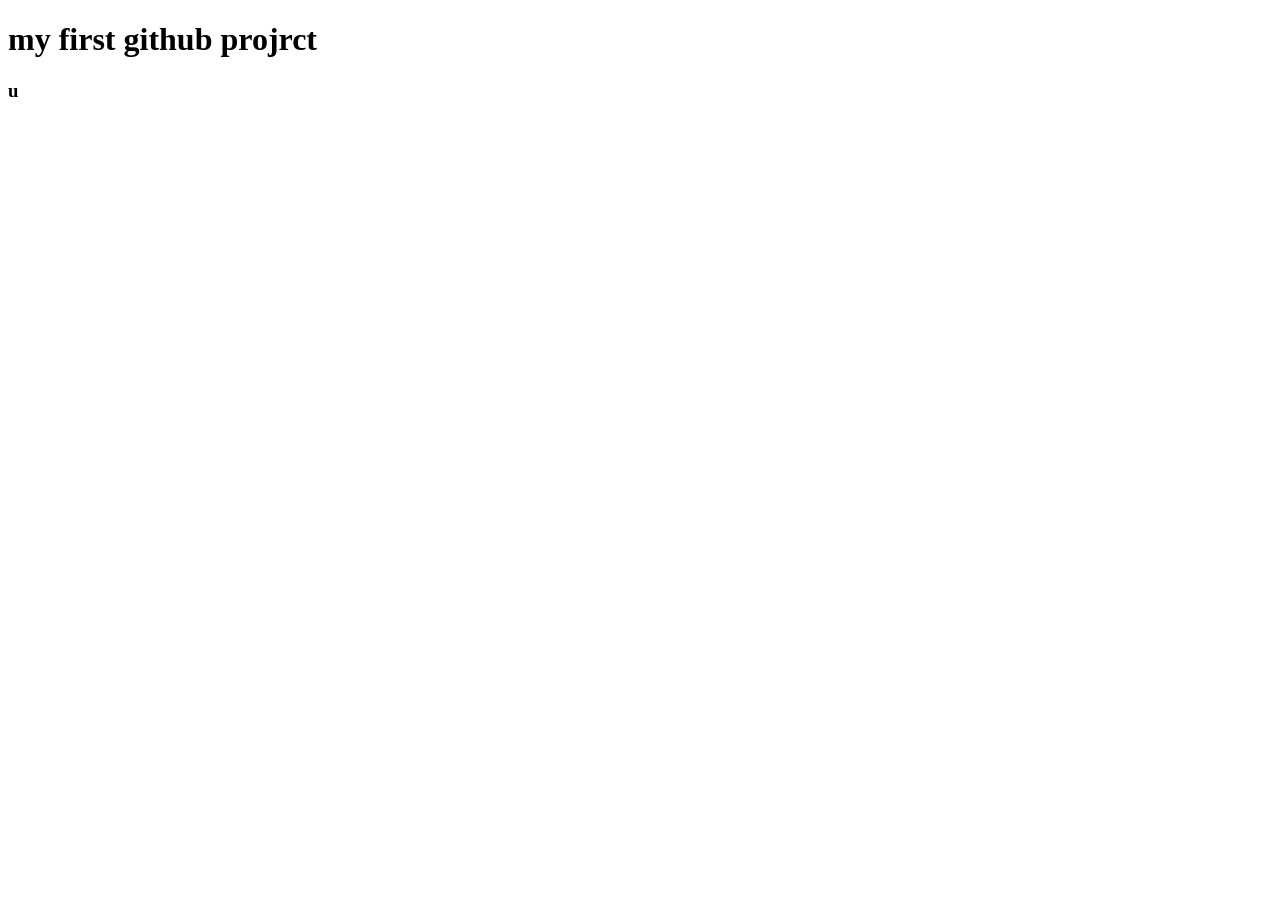
==== index.html @ fd142ee4 "new tag edit" ====
<!DOCTYPE html>
<html lang="en">
<head>
    <meta charset="UTF-8">
    <meta http-equiv="X-UA-Compatible" content="IE=edge">
    <meta name="viewport" content="width=
    , initial-scale=1.0">
    <title>Document</title>
</head>
<body>
    <h1>my first github projrct </h1>
    <h3>u</h3>
</body>
</html>
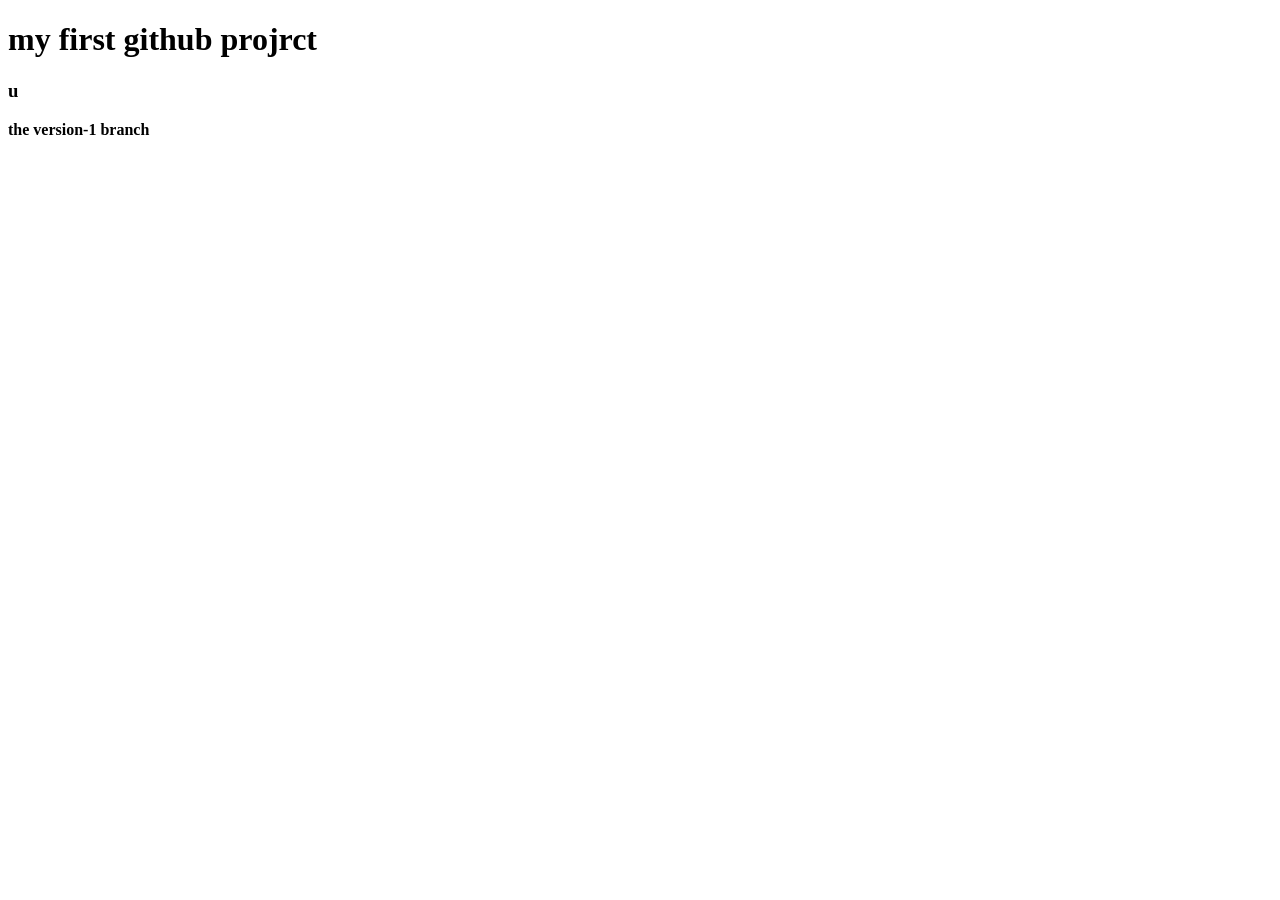
==== commit 45eff65e: "'version-1'" ====
--- a/index.html
+++ b/index.html
@@ -10,5 +10,6 @@
 <body>
     <h1>my first github projrct </h1>
     <h3>u</h3>
+    <b>the version-1 branch </b>
 </body>
 </html>
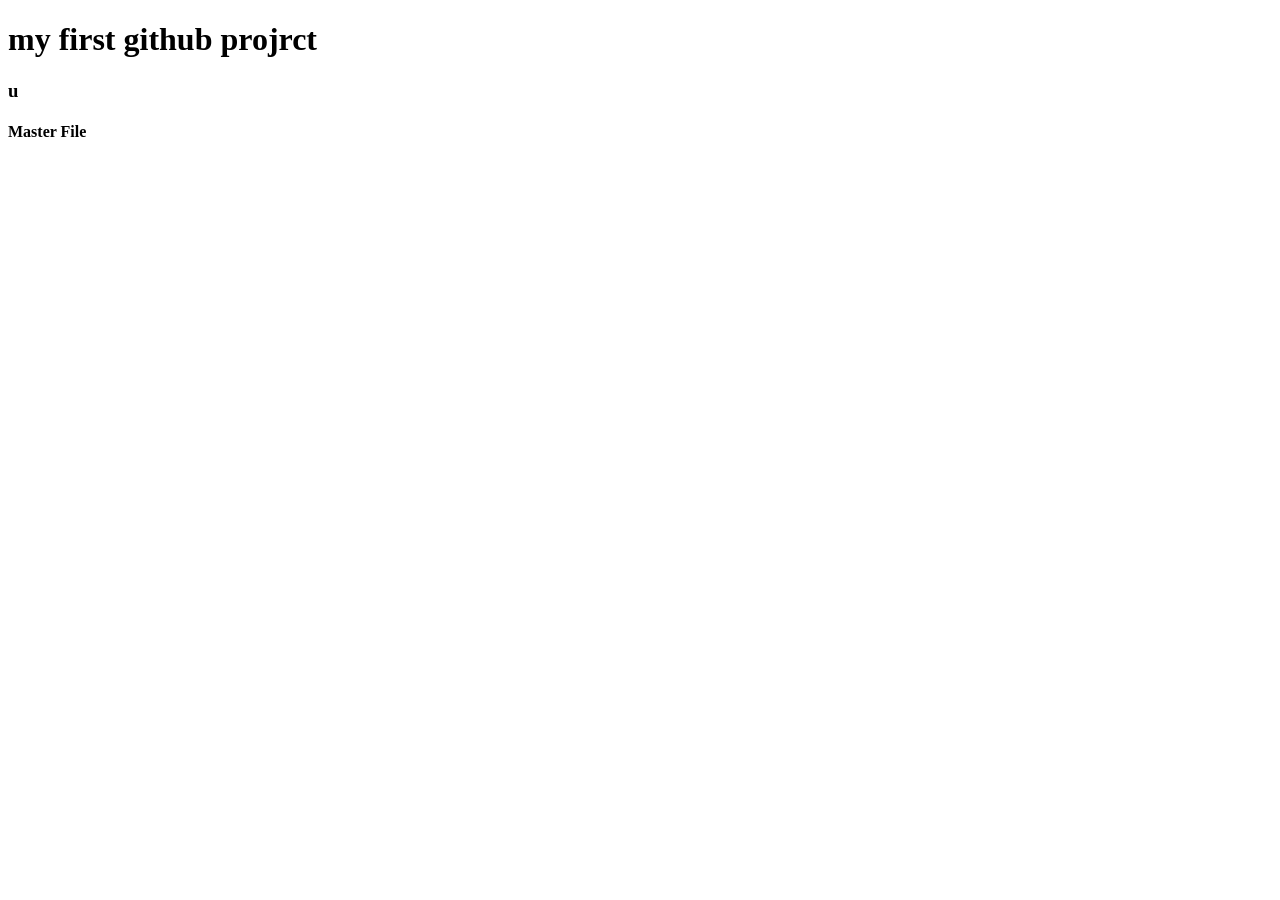
==== commit cb476de9: "added Stylesheet" ====
--- a/index.html
+++ b/index.html
@@ -10,6 +10,6 @@
 <body>
     <h1>my first github projrct </h1>
     <h3>u</h3>
-    <b>the version-1 branch </b>
+    <h4>Master File</h4>
 </body>
 </html>
